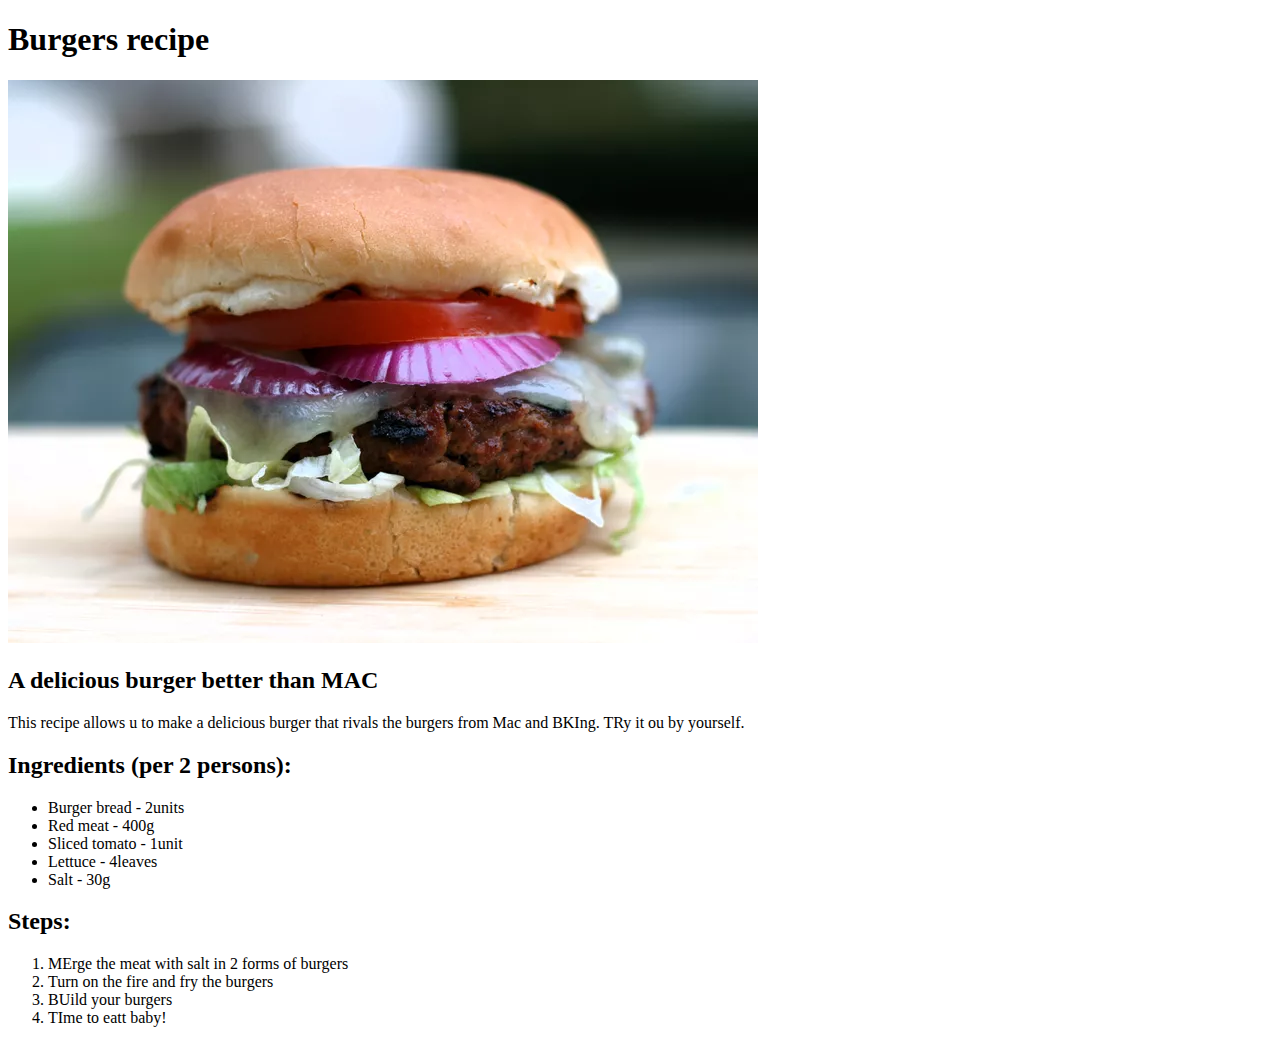
==== recipes/burgers.html @ 4806353f "feat: Add burgers recipe" ====
<!DOCTYPE html>
<html lang="en">
<head>
    <meta charset="UTF-8">
    <meta name="viewport" content="width=device-width, initial-scale=1.0">
    <title>Burgers recipe</title>
</head>
<body>
    <h1>Burgers recipe</h1>

    <img src="images/burguer.webp" alt="A delicious burger">
    <h2>A delicious burger better than MAC</h2>
    <p>This recipe allows u to make a delicious burger that rivals the burgers from Mac and BKIng. TRy it ou by yourself.</p>

    <h2>Ingredients (per 2 persons):</h2>
    <ul>
        <li>Burger bread - 2units</li>
        <li>Red meat - 400g</li>
        <li>Sliced tomato - 1unit</li>
        <li>Lettuce - 4leaves</li>
        <li>Salt - 30g</li>
    </ul>

    <h2>Steps:</h2>
    <ol>
        <li>MErge the meat with salt in 2 forms of burgers</li>
        <li>Turn on the fire and fry the burgers</li>
        <li>BUild your burgers</li>
        <li>TIme to eatt baby!</li>
    </ol>
</body>
</html>
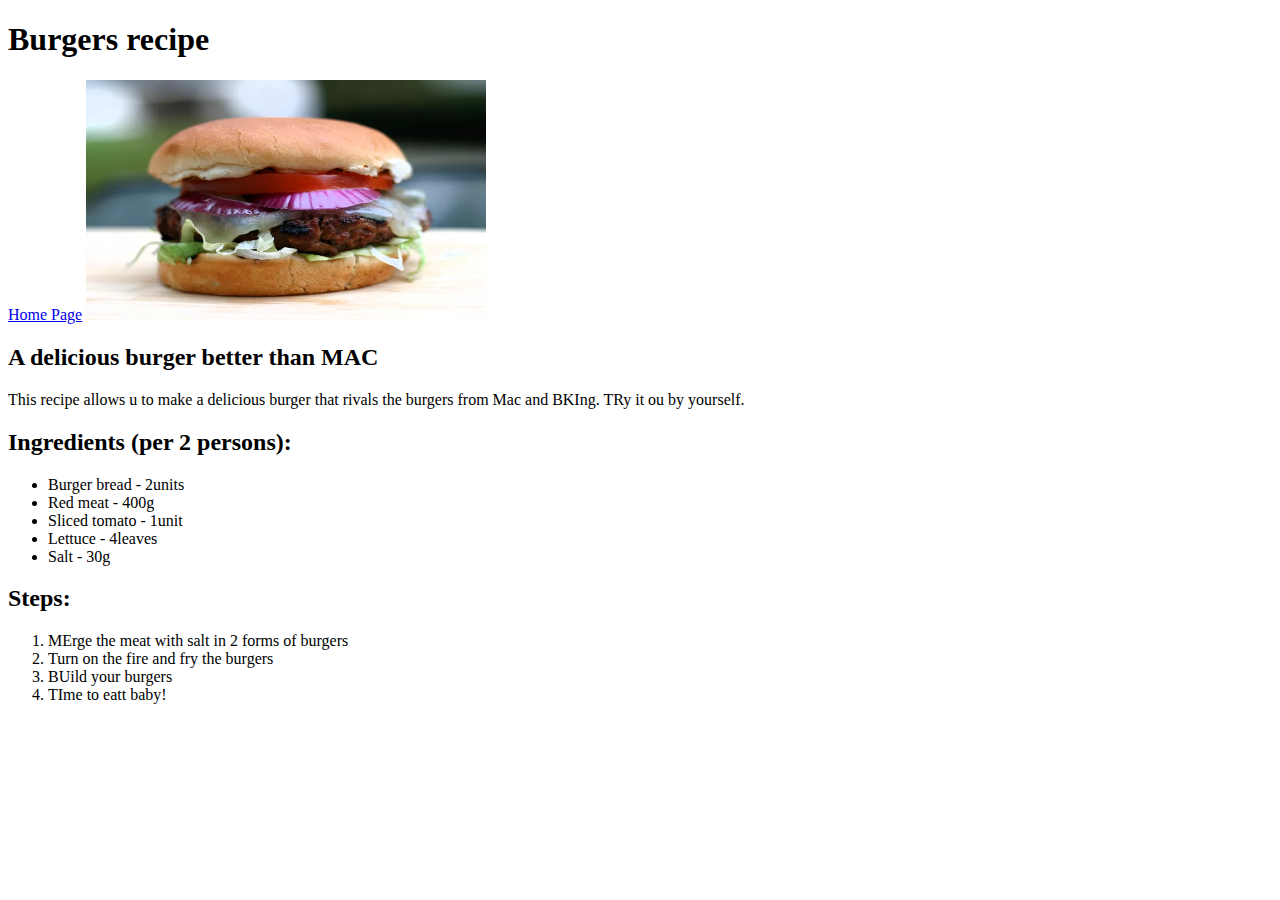
==== commit 9648c0bb: "fix: Add missing back button" ====
--- a/recipes/burgers.html
+++ b/recipes/burgers.html
@@ -8,7 +8,9 @@
 <body>
     <h1>Burgers recipe</h1>
 
-    <img src="images/burguer.webp" alt="A delicious burger">
+    <a href="../index.html">Home Page</a>
+
+    <img src="images/burguer.webp" alt="A delicious burger" height="240" width="400">
     <h2>A delicious burger better than MAC</h2>
     <p>This recipe allows u to make a delicious burger that rivals the burgers from Mac and BKIng. TRy it ou by yourself.</p>
 
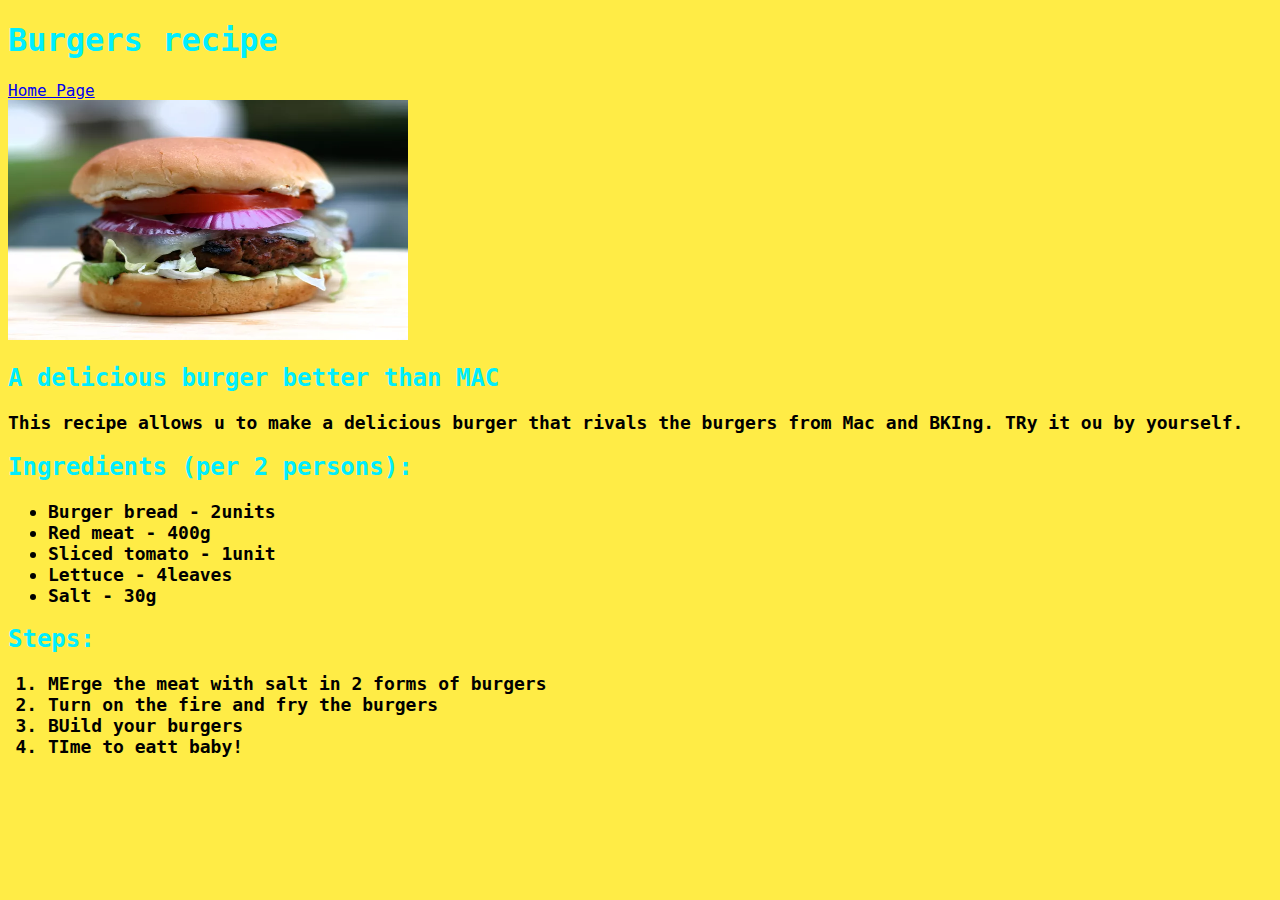
==== commit e8aee93f: "feat: Add external styles" ====
--- a/recipes/burgers.html
+++ b/recipes/burgers.html
@@ -4,15 +4,16 @@
     <meta charset="UTF-8">
     <meta name="viewport" content="width=device-width, initial-scale=1.0">
     <title>Burgers recipe</title>
+    <link rel="stylesheet" href="../styles.css">
 </head>
 <body>
     <h1>Burgers recipe</h1>
 
-    <a href="../index.html">Home Page</a>
+    <a class="back-button" href="../index.html">Home Page</a><br>
 
     <img src="images/burguer.webp" alt="A delicious burger" height="240" width="400">
     <h2>A delicious burger better than MAC</h2>
-    <p>This recipe allows u to make a delicious burger that rivals the burgers from Mac and BKIng. TRy it ou by yourself.</p>
+    <p class="normal-text">This recipe allows u to make a delicious burger that rivals the burgers from Mac and BKIng. TRy it ou by yourself.</p>
 
     <h2>Ingredients (per 2 persons):</h2>
     <ul>
--- a/styles.css
+++ b/styles.css
@@ -0,0 +1,15 @@
+body{
+    font-family: monospace, sans-serif;
+    background-color: rgba(255, 235, 58, 0.938);
+    color: rgb(0, 238, 255);
+}
+
+a:not(.back-button){
+    text-decoration: none;
+}
+
+.normal-text, li {
+    color: black;
+    font-weight: 600;
+    font-size: 18px;
+}